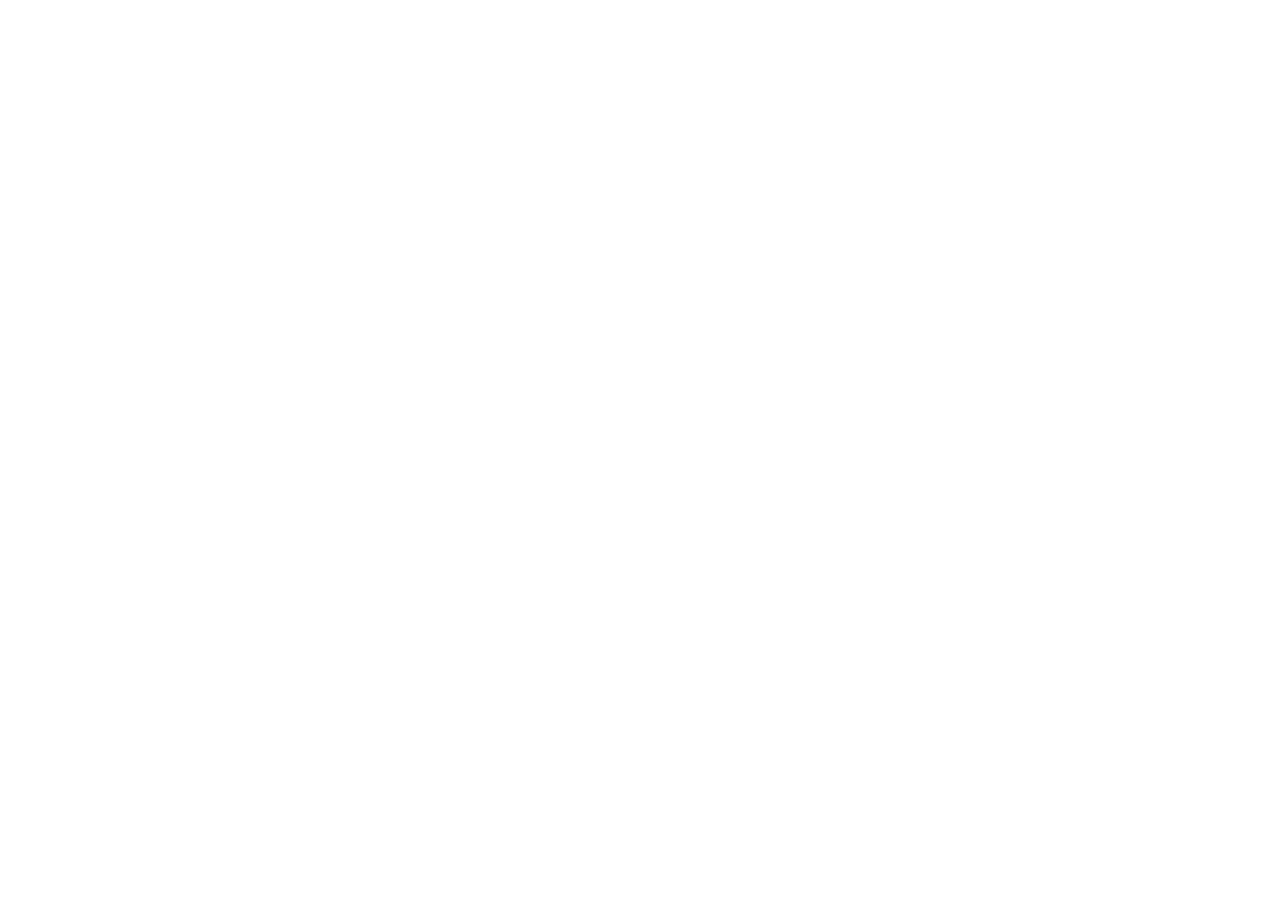
==== pages/cart.html @ e05529e3 "add pages and js files" ====
<!DOCTYPE html>
<html lang="en">
<head>
    <meta charset="UTF-8">
    <meta http-equiv="X-UA-Compatible" content="IE=edge">
    <meta name="viewport" content="width=device-width, initial-scale=1.0">
    <title>DaVinci Cinema</title>
</head>
<body>
    <script src="../js/cart.js"></script>
</body>
</html>
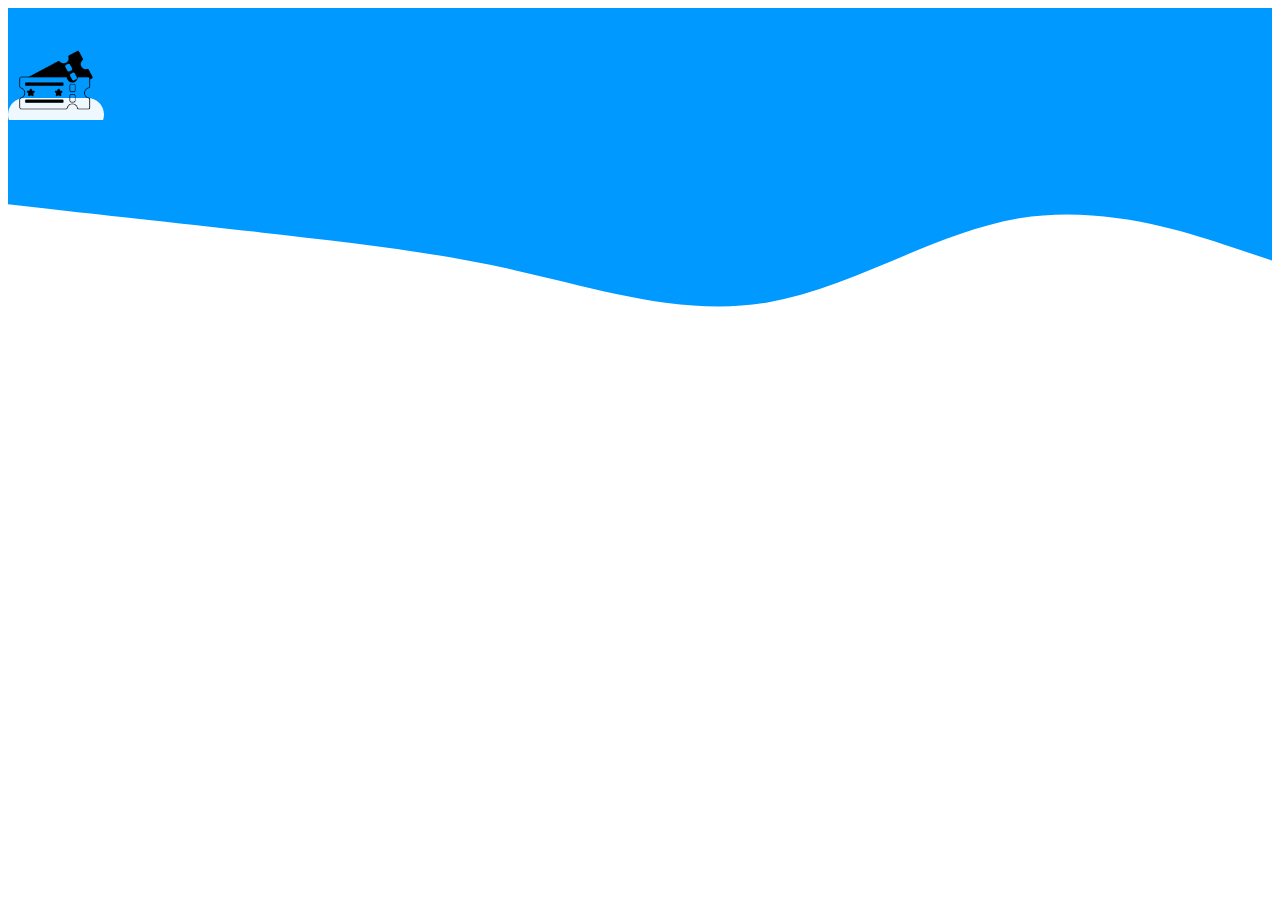
==== commit f7db0882: "add cart page" ====
--- a/pages/cart.html
+++ b/pages/cart.html
@@ -4,9 +4,41 @@
     <meta charset="UTF-8">
     <meta http-equiv="X-UA-Compatible" content="IE=edge">
     <meta name="viewport" content="width=device-width, initial-scale=1.0">
-    <title>DaVinci Cinema</title>
+    <!-- Animate css -->
+    <link rel="stylesheet" href="https://cdnjs.cloudflare.com/ajax/libs/animate.css/4.1.1/animate.min.css"/>
+    <!-- Bootstrap -->
+    <link href="https://cdn.jsdelivr.net/npm/bootstrap@5.3.0-alpha1/dist/css/bootstrap.min.css" rel="stylesheet" integrity="sha384-GLhlTQ8iRABdZLl6O3oVMWSktQOp6b7In1Zl3/Jr59b6EGGoI1aFkw7cmDA6j6gD" crossorigin="anonymous">
+    <!-- CSS -->
+    <link rel="stylesheet" href="../css/style.css">
+    <!-- favicon -->
+    <link rel="shortcut icon" href="../img/logo/favicon.png" type="image/x-icon">
+    <title>Sin-Sillas Cinema</title>
 </head>
 <body>
+    <!-- HEADER -->
+    <header>
+        <nav class="navbar navbar__bg header">
+            <div class="container justify-content-center">
+              <a class="navbar-brand animate__animated animate__bounce" href="../index.html">
+                <img src="../img/logo/sin-sillas-cinema.png" alt="sin sillas cinema">
+              </a>
+            </div>
+        </nav>
+        <div class="wave"><img src="../img/logo/wave.svg" alt="wave-effect"></div>
+    </header>
+    <!-- MAIN -->
+    <main>
+        <div class="container text-center">
+            
+        </div>
+    </main>
+
+
+
+    <!-- FOOTER -->
+    <!-- bootstrap -->
+    <script src="https://cdn.jsdelivr.net/npm/bootstrap@5.3.0-alpha1/dist/js/bootstrap.bundle.min.js" integrity="sha384-w76AqPfDkMBDXo30jS1Sgez6pr3x5MlQ1ZAGC+nuZB+EYdgRZgiwxhTBTkF7CXvN" crossorigin="anonymous"></script>
+    <!-- JS -->
     <script src="../js/cart.js"></script>
 </body>
 </html>--- a/css/style.css
+++ b/css/style.css
@@ -0,0 +1,159 @@
+/* Global */
+.hidden {
+    display: none;
+}
+.show {
+    display: block;
+}
+/* HEADER */
+header {
+    line-height: 0;
+}
+.header {
+    padding-top: 2rem;
+}
+.header img {
+    width: 3.5rem;
+    height: 3.5rem;
+}
+.navbar-brand {
+    padding: 0.5rem;
+    background-color: aliceblue;
+    border-radius: 100px;
+}
+.navbar__bg {
+    background-color: #0099ff;
+}
+.wave {
+    display: inline;
+    height: 1rem;
+}
+
+/* FOOTER */
+/* cart */
+#bubble {
+    text-decoration: none;
+    color: black;
+    text-align: center;
+    position: fixed;
+    bottom: 15px;
+    right: 15px;
+    background-color: #fff;
+    border-radius: 100px;
+    padding: 1rem;
+    border: 2px solid black;
+    box-shadow: 2px 1px 49px -8px rgba(0,0,0,0.64);
+    -webkit-box-shadow: 2px 1px 49px -8px rgba(0,0,0,0.64);
+    -moz-box-shadow: 2px 1px 49px -8px rgba(0,0,0,0.64);
+    font-weight: bold;
+}
+#bubble span {
+    font-size: 1.5rem;
+}
+/* INDEX */
+#movies {
+    display: flex;
+    flex-wrap: wrap;
+    flex-direction: row;
+    align-items: center;
+    justify-content: space-around;
+}
+
+/* card */
+.movie__card {
+    border-radius: 15px;
+    /* border: 5px solid yellow; */
+    height: 16rem;
+    width: 12rem;
+    margin: 2rem 1rem 2rem 1rem;
+    box-shadow: 2px 1px 49px -8px rgba(0,0,0,0.64);
+    -webkit-box-shadow: 2px 1px 49px -8px rgba(0,0,0,0.64);
+    -moz-box-shadow: 2px 1px 49px -8px rgba(0,0,0,0.64);
+}
+.movie__card:hover {
+    border: 5px solid yellow;
+}
+.movie__card img {
+    border-radius: 10px;
+    height: 100%;
+    width: 100%;
+}
+
+/* SEATS */
+#seats {
+    border: 3px black solid;
+    padding: 2rem;
+}
+#seats .row {
+    margin-top: 0;
+}
+#seats .col {
+    display: flex;
+    flex-direction: row;
+    align-items: center;
+    justify-content: center;
+}
+
+/* info */
+#info img {
+    border-radius: 20px;
+    height: 35rem;
+    width: 25rem;
+}
+#info .info__body {
+    padding-top: 1rem;
+    padding-bottom: 2rem;
+}
+#info .material-symbols-outlined {
+    color: yellow;
+}
+.info__center {
+    display: flex;
+    align-items: center;
+    justify-content: center;
+}
+/* asientos */
+#seats img {
+    width: 100%;
+    height: 5rem;
+}
+.asiento {
+    display: flex;
+    align-items: center;
+    justify-content: center;
+    width: 5rem;
+    height: 5rem;
+    font-size: 1.5rem;
+    font-weight: bold;
+    cursor: pointer;
+}
+/* toast */
+.info {
+    color: white;
+    background: linear-gradient(to right, #FFFB09, #e3e328);
+    font-weight: 400;
+    border-radius: 20px;
+    font-weight: bold;
+}
+.warning {
+    color: white;
+    background: linear-gradient(to right, #c83c3c, #dc3636);
+    font-weight: 400;
+    border-radius: 20px;
+    font-weight: bold;
+}
+/* MediaQuerys */
+@media (min-width:768px) {
+    #bubble {
+        right: 40px;
+        bottom: 30px;
+    }
+    .header img {
+        width: 5rem;
+        height: 5rem;
+    }
+    .navbar-brand {
+        background-color: aliceblue;
+        border-radius: 100px;
+    }
+}